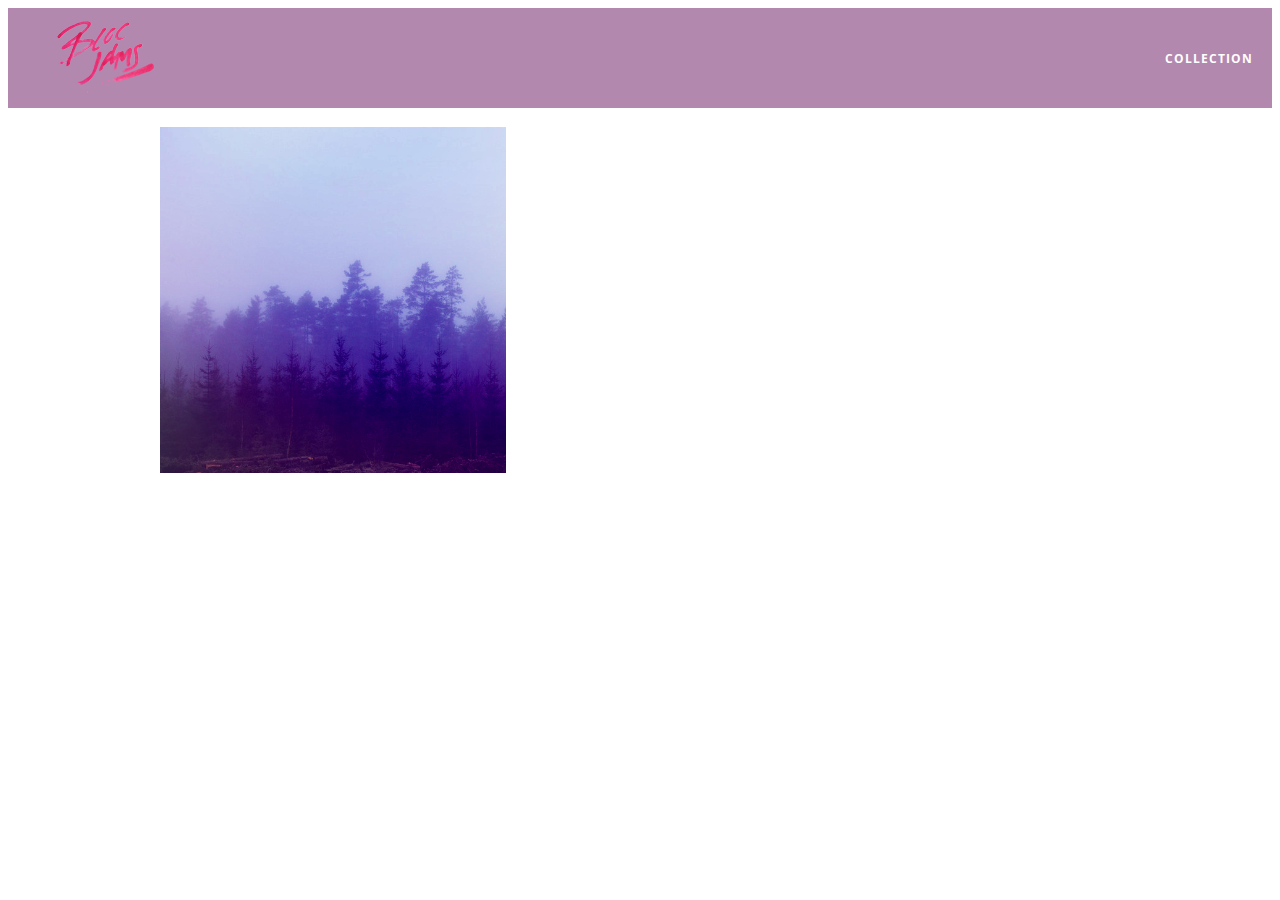
==== album.html @ f59082f9 "album view" ====
<!DOCTYPE html>
<html>
    <head>
        <title>Bloc Jams</title>
        <meta name="viewport" content= "width=device-width, initial-scale=1">
        <link rel="stylesheet" type="text/css" href="http://fonts.googleapis.com/css?family=Open+Sans:400,800,600,700,300">
         <link rel="stylesheet" type="text/css" href="http://code.ionicframework.com/ionicons/2.0.1/css/ionicons.min.css"> 
         <link rel="stylesheet" type="text/css" href="styles/normalize.css">
         <link rel="stylesheet" type="text/css" href="styles/main.css">
         <link rel="stylesheet" type="text/css" href="styles/album.css">
    </head>
    <body class="album">
         <nav class="navbar">
             <a href="index.html"  class="logo">
                 <img src="assets/images/bloc_jams_logo.png" alt="bloc jams logo">
             </a>
             <div class="links-container">
                 <a href="collection.html" class="navbar-link">collection</a>
             </div>
         </nav>
          <main class="album-view container narrow">
             <section class="clearfix">
                 <div class="column half">
                     <img src="assets/images/album_covers/01.png" class="album-cover-art">
                 </div>
                 <div class="album-view-details column half">
                     <h2 class="album-view-title">The Colors</h2>
                     <h3 class="album-view-artist">Pablo Picasso</h3>
                     <h5 class="album-view-release-info">1909 Spanish Records</h5>
                 </div>
             </section>
               <table class="album-view-song-list">
                 <tr class="album-view-song-item">
                     <td class="song-item-number">1</td>
                     <td class="song-item-title">Blue</td>
                     <td class="song-item-duration">X:XX</td>
                 </tr>
                 <tr class="album-view-song-item">
                     <td class="song-item-number">2</td>
                     <td class="song-item-title">Red</td>
                     <td class="song-item-duration">X:XX</td>
                 </tr>
                 <tr class="album-view-song-item">
                     <td class="song-item-number">3</td>
                     <td class="song-item-title">Green</td>
                     <td class="song-item-duration">X:XX</td>
                 </tr>
                 <tr class="album-view-song-item">
                     <td class="song-item-number">4</td>
                     <td class="song-item-title">Purple</td>
                     <td class="song-item-duration">X:XX</td>
                 </tr>
                 <tr class="album-view-song-item">
                     <td class="song-item-number">5</td>
                     <td class="song-item-title">Black</td>
                     <td class="song-item-duration">X:XX</td>
                 </tr>
             </table>
         </main>
     </body>
 </html>
---- styles/main.css ----
*, *::before, *::after {
    -moz-box-sizing: border-box;
    -webkit-box-sizing: border-box;
    box-sizing: border-box;
}

html {
    height: 100%;
    font-size: 100%;
}

body {
    font-family: 'Open Sans';
    color: white;
    min-height; 100%;
}

.navbar { 
    position: relative;
    padding: 0.5rem;
    background-color: rgb(101,18,95,0.5);
    z-index: 1;
}

.navbar .logo {
    position: relative;
    left: 2rem;
    cursor: pointer;
}

.navbar .links-container {
    display: table;
    position: absolute;
    top: 0;
    right: 0;
    height: 100px;
    color: white;
    
    text-decoration: none;
}

.links-container .navbar-link  {
    display: table-cell;
    position: relative;
    height: 100%;
    padding-left: 1rem;
    padding-right: 1rem;
  
    vertical-align: middle;
    color: white;
    font-size: 0.625rem;
    letter-spacing: 0.05rem;
    font-weight: 700;
    text-transform: uppercase;
    
    text-decoration: none;
    cursor: pointer;
}

.navbar-link:hover {
    color: rgb(233,50,117);
    background-color: white;
}

.container {
    margin: 0 auto;
    max-width: 64rem;
}

.links-container .navbar-link:hover {
    color: rgb(233,50,117);
}

@media (min-width: 640px) {
    html { font-size: 112%}
    
    .column {
        float: left;
        padding-left: 1rem;
        padding-right: 1rem;
    }
    
    .column.full { width: 100%; }
    .column.two-thirds { width: 66.7%; }
    .column.half { width: 50%; }
    .column.third { width: 33.3%; }
    .column.fourth { width: 25%; }
    .column.flow-opposite { float: right; }
}

@media (min-width: 1024px) {
    html { font-size: 120%}   
}
---- styles/album.css ----
body.album {
     background-image: url(../assets/images/blurred_backgrounds/blur_bg_3.jpg);
     background-repeat: no-repeat;
     background-attachment: fixed;
     background-position: center center;
     background-size: cover;
 }
 
 .album-cover-art {
     position: relative;
     left: 20%;
     margin-top: 1rem;
     width: 60%;
 }
 
 .album-view-details {
     position: relative;
     top: 1.5rem;
     padding: 1rem;
 }
 
 .album-view-details .album-view-title {
     font-weight: 300;
     font-size: 2rem;
 }
 
 .album-view-details .album-view-artist {
     font-weight: 300;
     font-size: 1.5rem;
 }
 
 .album-view-details .album-view-release-info {
     font-weight: 300;
     font-size: 0.75rem;
 }

.album-view-song-list {
     width: 90%;
     margin: 1.5rem auto;
     font-weight: 300;
     font-size: 0.75em;
     border-collapse: collapse;
 }
 
 .album-view-song-item {
     height: 3rem;
     border-bottom: 1px solid rgba(255,255,255,0.5);
 }
 
 .song-item-number {
     width: 5%;
 }
 
 .song-item-title {
     width: 85%;
 }
 
 .song-item-duration {
     width: 5%;
 }

@media (max-width: 640px) and (min-width: 320px) {
     .album-view-details {
         text-align: center;
     }
     
     .album-view-title {
         margin-top: 0;   
     }
 }
 
@media (max-width: 1024px) and (min-width: 320px) {
    .album-view-song-list {
         position: relative;
         top: 1rem;
         width: 80%;
         margin: auto;
     }
 }
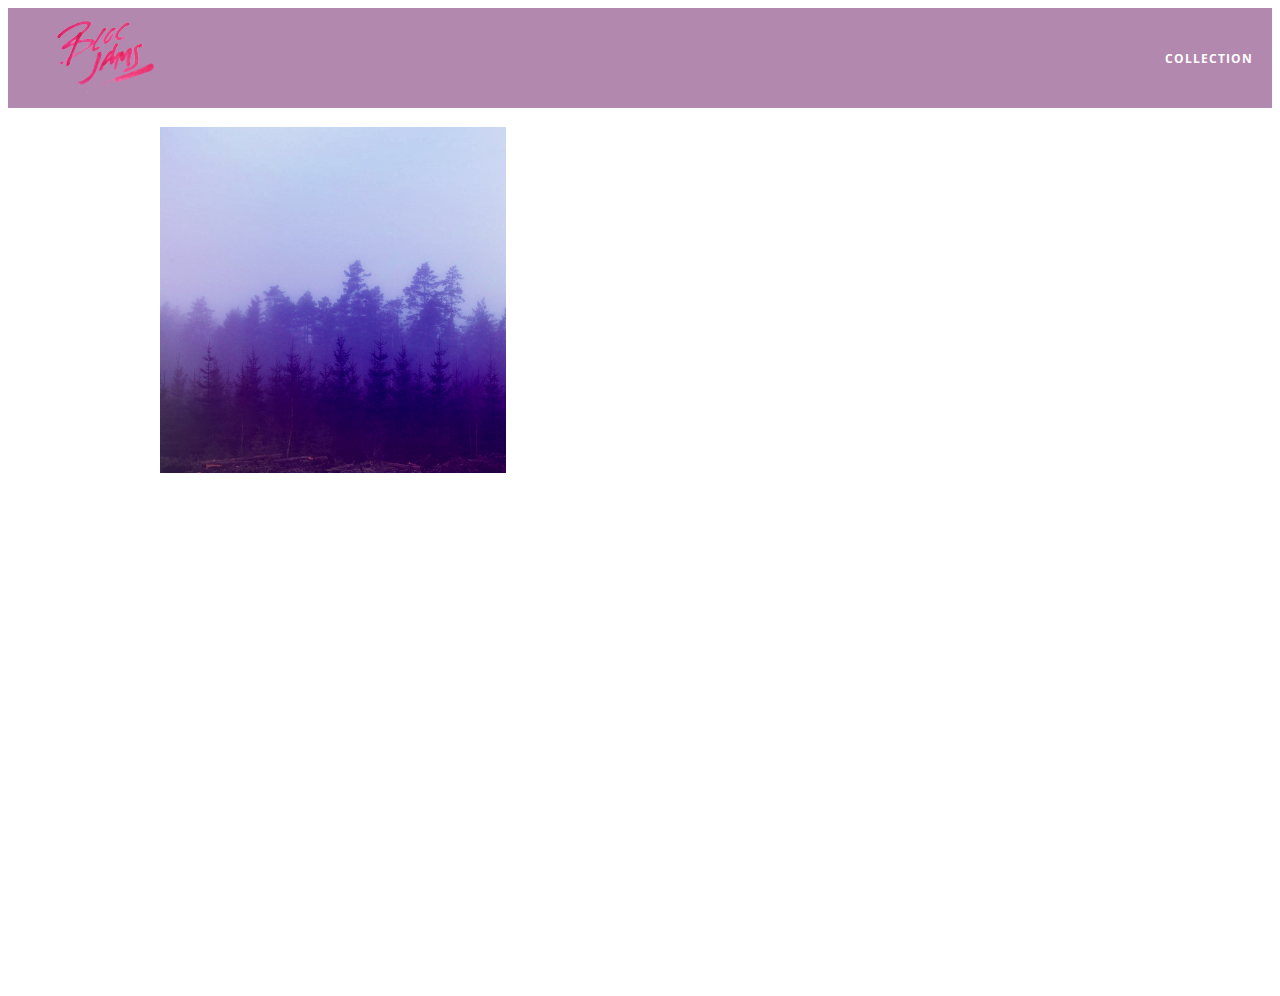
==== commit 963701b3: "checkpoint 15" ====
--- a/album.html
+++ b/album.html
@@ -8,6 +8,7 @@
          <link rel="stylesheet" type="text/css" href="styles/normalize.css">
          <link rel="stylesheet" type="text/css" href="styles/main.css">
          <link rel="stylesheet" type="text/css" href="styles/album.css">
+         <link rel="stylesheet" type="text/css" href="styles/player_bar.css">
     </head>
     <body class="album">
          <nav class="navbar">
@@ -57,5 +58,42 @@
                  </tr>
              </table>
          </main>
+        
+        <section class="player-bar">
+             <div class="container">
+                 <div class="control-group main-controls">
+                     <a class="previous">
+                         <span class="ion-skip-backward"></span>
+                     </a>
+                     <a class="play-pause">
+                         <span class="ion-play"></span>
+                     </a>
+                     <a class="next">
+                         <span class="ion-skip-forward"></span>
+                     </a>
+                 </div>
+                 <div class="control-group currently-playing">
+                     <h2 class="song-name">My dumb song</h2>
+                     <div class="seek-control">
+                         <div class="seek-bar">
+                             <div class="fill"></div>
+                             <div class="thumb"></div>
+                         </div>
+                         <div class="current-time">2:30</div>
+                         <div class="total-time">4:45</div>
+                     </div>
+                     <h2 class="artist-song-mobile">My dumb song - Fallout Boy</h2>
+                     <h3 class="artist-name">Fallout Boy</h3>
+                 </div>
+                 <div class="control-group volume">
+                     <span class="ion-volume-high icon"></span>
+                     <div class="seek-bar">
+                         <div class="fill"></div>
+                         <div class="thumb"></div>
+                     </div>
+                 </div>
+             </div>
+         </section>
+         <script src="scripts/album.js"></script>
      </body>
  </html>--- a/styles/album.css
+++ b/styles/album.css
@@ -4,6 +4,7 @@
      background-attachment: fixed;
      background-position: center center;
      background-size: cover;
+     padding-bottom: 200px;
  }
  
  .album-cover-art {
@@ -49,6 +50,7 @@
  
  .song-item-number {
      width: 5%;
+     min-width: 30px;
  }
  
  .song-item-title {
@@ -57,6 +59,27 @@
  
  .song-item-duration {
      width: 5%;
+ }
+
+ .album-song-button {
+     text-align: center;
+     font-size: 14px;
+     background-color: white;
+     color: rgb(210, 40, 123);
+     border-radius: 50% 50%;
+     display: inline-block;
+     width: 28px;
+     height: 28px;
+ }
+ 
+ .album-song-button:hover {
+     cursor: pointer;
+     color: white;
+     background-color: rgb(210, 40, 123);
+ }
+ 
+ .album-song-button span {
+     line-height: 28px;
  }
 
 @media (max-width: 640px) and (min-width: 320px) {
--- a/styles/player_bar.css
+++ b/styles/player_bar.css
@@ -0,0 +1,187 @@
+.player-bar {
+     position: fixed;
+     bottom: 0;
+     left: 0;
+     right: 0;
+     height: 200px;
+     background-color: rgba(255, 255, 255, 0.3);
+     z-index: 100;
+ }
+ 
+.player-bar a {
+     font-size: 1.1rem;
+     vertical-align: middle;
+ }
+
+ .player-bar a,
+ .player-bar a:hover {
+     color: white;
+     cursor: pointer;
+     text-decoration: none;
+ }
+ 
+ .player-bar .container {
+     display: table;
+     padding: 0;
+     width: 90%;
+     min-height: 100%;
+ }
+
+.player-bar .control-group {
+     display: table-cell;
+     vertical-align: middle;
+ }
+ 
+ .player-bar .main-controls {
+     width: 25%;
+     text-align: left;
+     padding-right: 1rem;
+ }
+
+.player-bar .main-controls .previous {
+     margin-right: 16.5%;
+ }
+ 
+ .player-bar .main-controls .play-pause {
+     margin-right: 15%;
+     font-size: 1.6rem;
+ }
+ 
+ .player-bar .currently-playing {
+     width: 50%;
+     text-align: center;
+     position: relative;
+ }
+
+
+ .player-bar .currently-playing .song-name,
+ .player-bar .currently-playing .artist-name,
+ .player-bar .currently-playing .artist-song-mobile {
+     text-align: center;
+     font-size: 0.75rem;
+     margin: 0;
+     position: absolute;
+     width: 100%;
+     font-weight: 300;
+ }
+ 
+ .player-bar .currently-playing .song-name,
+ .player-bar .currently-playing .artist-song-mobile {
+     top: 1.1rem;
+ }
+ 
+ .player-bar .currently-playing .artist-name {
+     bottom: 1.1rem;
+ }
+ 
+ .player-bar .currently-playing .artist-song-mobile {
+     display: none;
+ }
+
+.seek-control {
+     position: relative;
+     font-size: 0.8rem;
+ }
+ 
+ .seek-control .current-time {
+     position: absolute;
+     top: 0.5rem;
+ }
+ 
+ .seek-control .total-time {
+     position: absolute;
+     right: 0;
+     top: 0.5rem;
+ }
+ 
+ .seek-bar {
+     height: 0.25rem;
+     background-color: rgba(255, 255, 255, 0.3);
+     border-radius: 2px;
+     position: relative;
+     cursor: pointer;
+ }
+ 
+ .seek-bar .fill {
+     background-color: white;
+     width: 36%;
+     height: 0.25rem;
+     border-radius: 2px;
+ }
+ 
+ .seek-bar .thumb {
+     position: absolute;
+     height: 0.5rem;
+     width: 0.5rem;
+     background-color: white;
+     left: 36%;
+     top: 50%;
+     /* #1 */
+    margin-left: -0.25rem;
+     margin-top: -0.25rem;
+     border-radius: 50%;
+     cursor: pointer;
+     -webkit-transition: all 100ms ease-in-out;
+        -moz-transition: all 100ms ease-in-out;
+             transition: all 100ms ease-in-out;
+ }
+ 
+ .seek-bar:hover .thumb {
+     width: 1.1rem;
+     height: 1.1rem;
+     margin-top: -0.5rem;
+     margin-left: -0.5rem;
+ }
+
+ 
+ .player-bar .volume {
+     width: 25%;
+     text-align: right;
+ }
+
+.player-bar .volume .icon {
+     font-size: 1.1rem;
+     display: inline-block;
+     vertical-align: middle;
+ }
+ 
+ .player-bar .volume .seek-bar {
+     display: inline-block;
+     width: 5.75rem;
+     vertical-align: middle;
+ }
+
+@media (max-width: 640px) {
+     .player-bar {
+         padding: 1rem;
+         background-color: rgba(0,0,0,0.6);
+     }
+ 
+     .player-bar .main-controls,
+     .player-bar .currently-playing,
+     .player-bar .volume {
+         display: block;
+         margin: 0 auto;
+         padding: 0;
+         width: 100%;
+         text-align: center;
+     }
+     
+     .player-bar .main-controls,
+     .player-bar .volume {
+         min-height: 3.5rem;
+     }
+     
+     .player-bar .currently-playing {
+         min-height: 2.5rem;
+     }
+      
+     .player-bar .artist-name,
+     .player-bar .song-name {
+         display: none;
+     }
+ 
+     .player-bar .currently-playing .artist-song-mobile {
+         display: block;
+     }
+ }